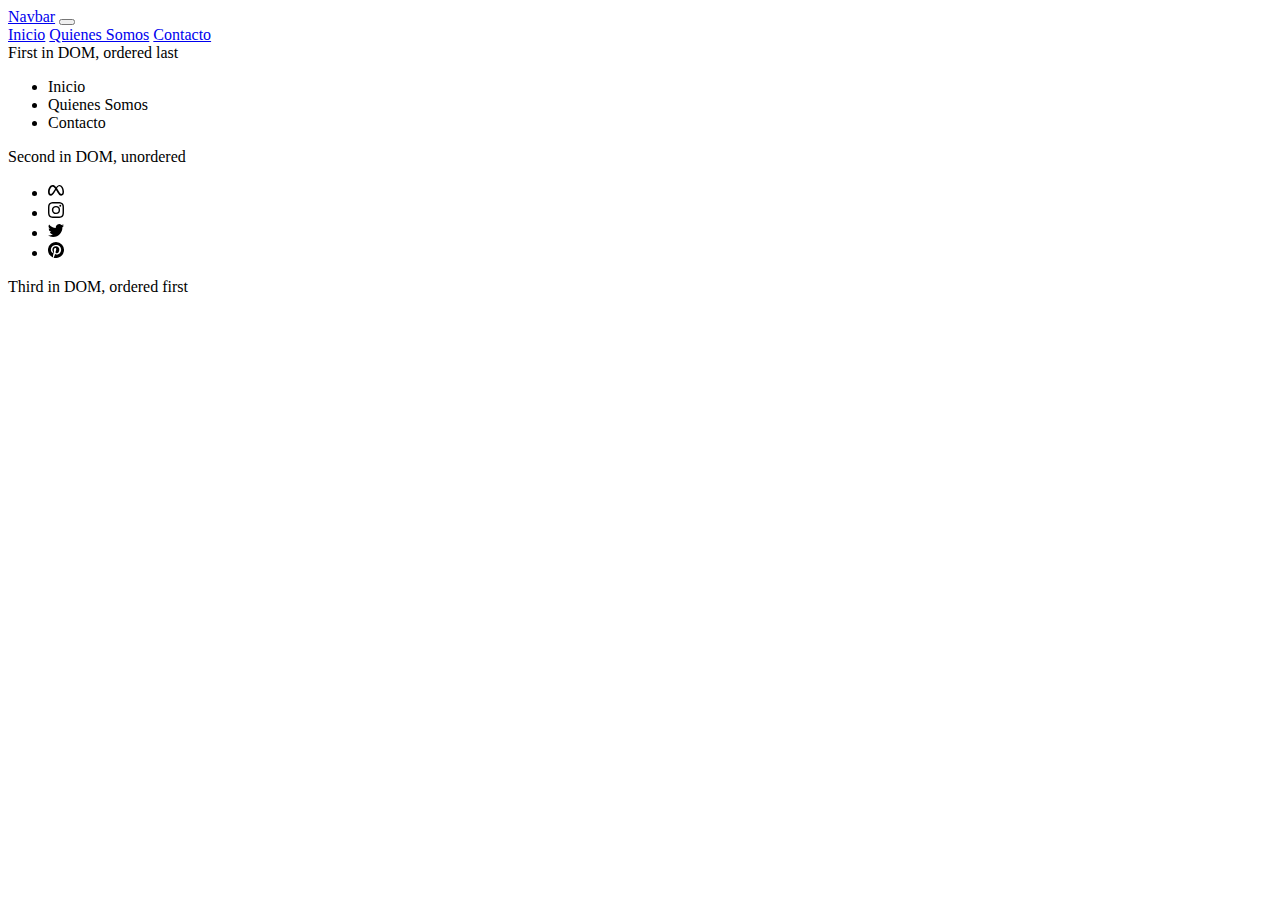
==== Contacto.Html @ cf98614c "se agregaron los archivos contacto.html quienes_somos.html" ====
<!DOCTYPE html>
<html lang="en">

<head>
  <meta charset="UTF-8">
  <meta http-equiv="X-UA-Compatible" content="IE=edge">
  <meta name="viewport" content="width=device-width, initial-scale=1.0">
  <!-- CSS only -->
  <link href="https://cdn.jsdelivr.net/npm/bootstrap@5.2.1/dist/css/bootstrap.min.css" rel="stylesheet"
    integrity="sha384-iYQeCzEYFbKjA/T2uDLTpkwGzCiq6soy8tYaI1GyVh/UjpbCx/TYkiZhlZB6+fzT" crossorigin="anonymous">
  <title>Document</title>
</head>

<body>
  <header>
    <nav class="navbar navbar-expand-lg bg-light">
      <div class="container-fluid">
        <a class="navbar-brand" href="#">Navbar</a>
        <button class="navbar-toggler" type="button" data-bs-toggle="collapse" data-bs-target="#navbarNavAltMarkup"
          aria-controls="navbarNavAltMarkup" aria-expanded="false" aria-label="Toggle navigation">
          <span class="navbar-toggler-icon"></span>
        </button>
        <div class="collapse navbar-collapse" id="navbarNavAltMarkup">
          <div class="navbar-nav">
            <a class="nav-link active" aria-current="page" href="index.html">Inicio</a>
            <a class="nav-link" href="Quienes Somos.html">Quienes Somos</a>
            <a class="nav-link" href="Contacto.Html">Contacto</a>
          </div>
        </div>
      </div>
    </nav>
 </header>
  <footer>
    <div class="container text-center">
      <div class="row">
        <div class="col order-last">
          First in DOM, ordered last
          <ul>
            <li>Inicio</li>
            <li>Quienes Somos</li>
            <li>Contacto</li>
          </ul>
        </div>
        <div class="col">
          Second in DOM, unordered
          <ul>
            <li><svg xmlns="http://www.w3.org/2000/svg" width="16" height="16" fill="currentColor" class="bi bi-meta"
                viewBox="0 0 16 16">
                <path fill-rule="evenodd"
                  d="M8.217 5.243C9.145 3.988 10.171 3 11.483 3 13.96 3 16 6.153 16.001 9.907c0 2.29-.986 3.725-2.757 3.725-1.543 0-2.395-.866-3.924-3.424l-.667-1.123-.118-.197a54.944 54.944 0 0 0-.53-.877l-1.178 2.08c-1.673 2.925-2.615 3.541-3.923 3.541C1.086 13.632 0 12.217 0 9.973 0 6.388 1.995 3 4.598 3c.319 0 .625.039.924.122.31.086.611.22.913.407.577.359 1.154.915 1.782 1.714Zm1.516 2.224c-.252-.41-.494-.787-.727-1.133L9 6.326c.845-1.305 1.543-1.954 2.372-1.954 1.723 0 3.102 2.537 3.102 5.653 0 1.188-.39 1.877-1.195 1.877-.773 0-1.142-.51-2.61-2.87l-.937-1.565ZM4.846 4.756c.725.1 1.385.634 2.34 2.001A212.13 212.13 0 0 0 5.551 9.3c-1.357 2.126-1.826 2.603-2.581 2.603-.777 0-1.24-.682-1.24-1.9 0-2.602 1.298-5.264 2.846-5.264.091 0 .181.006.27.018Z" />
              </svg>
            <li><svg xmlns="http://www.w3.org/2000/svg" width="16" height="16" fill="currentColor"
                class="bi bi-instagram" viewBox="0 0 16 16">
                <path
                  d="M8 0C5.829 0 5.556.01 4.703.048 3.85.088 3.269.222 2.76.42a3.917 3.917 0 0 0-1.417.923A3.927 3.927 0 0 0 .42 2.76C.222 3.268.087 3.85.048 4.7.01 5.555 0 5.827 0 8.001c0 2.172.01 2.444.048 3.297.04.852.174 1.433.372 1.942.205.526.478.972.923 1.417.444.445.89.719 1.416.923.51.198 1.09.333 1.942.372C5.555 15.99 5.827 16 8 16s2.444-.01 3.298-.048c.851-.04 1.434-.174 1.943-.372a3.916 3.916 0 0 0 1.416-.923c.445-.445.718-.891.923-1.417.197-.509.332-1.09.372-1.942C15.99 10.445 16 10.173 16 8s-.01-2.445-.048-3.299c-.04-.851-.175-1.433-.372-1.941a3.926 3.926 0 0 0-.923-1.417A3.911 3.911 0 0 0 13.24.42c-.51-.198-1.092-.333-1.943-.372C10.443.01 10.172 0 7.998 0h.003zm-.717 1.442h.718c2.136 0 2.389.007 3.232.046.78.035 1.204.166 1.486.275.373.145.64.319.92.599.28.28.453.546.598.92.11.281.24.705.275 1.485.039.843.047 1.096.047 3.231s-.008 2.389-.047 3.232c-.035.78-.166 1.203-.275 1.485a2.47 2.47 0 0 1-.599.919c-.28.28-.546.453-.92.598-.28.11-.704.24-1.485.276-.843.038-1.096.047-3.232.047s-2.39-.009-3.233-.047c-.78-.036-1.203-.166-1.485-.276a2.478 2.478 0 0 1-.92-.598 2.48 2.48 0 0 1-.6-.92c-.109-.281-.24-.705-.275-1.485-.038-.843-.046-1.096-.046-3.233 0-2.136.008-2.388.046-3.231.036-.78.166-1.204.276-1.486.145-.373.319-.64.599-.92.28-.28.546-.453.92-.598.282-.11.705-.24 1.485-.276.738-.034 1.024-.044 2.515-.045v.002zm4.988 1.328a.96.96 0 1 0 0 1.92.96.96 0 0 0 0-1.92zm-4.27 1.122a4.109 4.109 0 1 0 0 8.217 4.109 4.109 0 0 0 0-8.217zm0 1.441a2.667 2.667 0 1 1 0 5.334 2.667 2.667 0 0 1 0-5.334z" />
              </svg></li>
            </li>
            <li><svg xmlns="http://www.w3.org/2000/svg" width="16" height="16" fill="currentColor" class="bi bi-twitter"
                viewBox="0 0 16 16">
                <path
                  d="M5.026 15c6.038 0 9.341-5.003 9.341-9.334 0-.14 0-.282-.006-.422A6.685 6.685 0 0 0 16 3.542a6.658 6.658 0 0 1-1.889.518 3.301 3.301 0 0 0 1.447-1.817 6.533 6.533 0 0 1-2.087.793A3.286 3.286 0 0 0 7.875 6.03a9.325 9.325 0 0 1-6.767-3.429 3.289 3.289 0 0 0 1.018 4.382A3.323 3.323 0 0 1 .64 6.575v.045a3.288 3.288 0 0 0 2.632 3.218 3.203 3.203 0 0 1-.865.115 3.23 3.23 0 0 1-.614-.057 3.283 3.283 0 0 0 3.067 2.277A6.588 6.588 0 0 1 .78 13.58a6.32 6.32 0 0 1-.78-.045A9.344 9.344 0 0 0 5.026 15z" />
              </svg></li>
            <li><svg xmlns="http://www.w3.org/2000/svg" width="16" height="16" fill="currentColor"
                class="bi bi-pinterest" viewBox="0 0 16 16">
                <path
                  d="M8 0a8 8 0 0 0-2.915 15.452c-.07-.633-.134-1.606.027-2.297.146-.625.938-3.977.938-3.977s-.239-.479-.239-1.187c0-1.113.645-1.943 1.448-1.943.682 0 1.012.512 1.012 1.127 0 .686-.437 1.712-.663 2.663-.188.796.4 1.446 1.185 1.446 1.422 0 2.515-1.5 2.515-3.664 0-1.915-1.377-3.254-3.342-3.254-2.276 0-3.612 1.707-3.612 3.471 0 .688.265 1.425.595 1.826a.24.24 0 0 1 .056.23c-.061.252-.196.796-.222.907-.035.146-.116.177-.268.107-1-.465-1.624-1.926-1.624-3.1 0-2.523 1.834-4.84 5.286-4.84 2.775 0 4.932 1.977 4.932 4.62 0 2.757-1.739 4.976-4.151 4.976-.811 0-1.573-.421-1.834-.919l-.498 1.902c-.181.695-.669 1.566-.995 2.097A8 8 0 1 0 8 0z" />
              </svg></li>
          </ul>
        </div>
        <div class="col order-first">
          Third in DOM, ordered first
        </div>
      </div>
    </div>

  </footer>

  <!-- JavaScript Bundle with Popper -->
  <script src="https://cdn.jsdelivr.net/npm/bootstrap@5.2.1/dist/js/bootstrap.bundle.min.js"
    integrity="sha384-u1OknCvxWvY5kfmNBILK2hRnQC3Pr17a+RTT6rIHI7NnikvbZlHgTPOOmMi466C8"
    crossorigin="anonymous"></script>

</body>

</html>
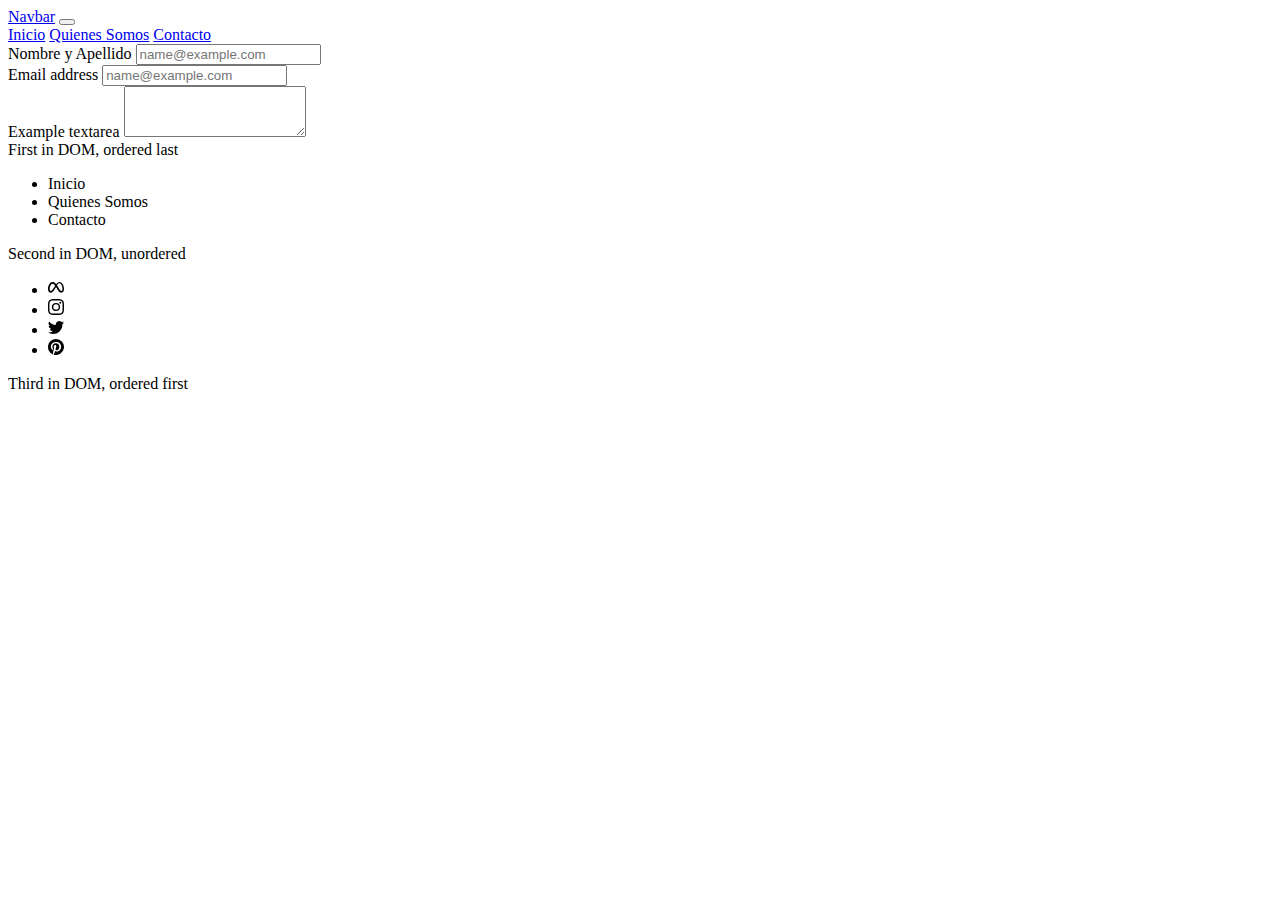
==== commit 9865e57d: "se modificaron los archivos contacto quienes somos" ====
--- a/Contacto.Html
+++ b/Contacto.Html
@@ -30,6 +30,20 @@
       </div>
     </nav>
  </header>
+ <section>
+    <div class="mb-3">
+        <label for="exampleFormControlInput1" class="form-label">Nombre y Apellido</label>
+        <input type="email" class="form-control" id="exampleFormControlInput1" placeholder="name@example.com">
+      </div>
+      <div class="mb-3">
+        <label for="exampleFormControlInput1" class="form-label">Email address</label>
+        <input type="email" class="form-control" id="exampleFormControlInput1" placeholder="name@example.com">
+      </div>
+      <div class="mb-3">
+        <label for="exampleFormControlTextarea1" class="form-label">Example textarea</label>
+        <textarea class="form-control" id="exampleFormControlTextarea1" rows="3"></textarea>
+      </div>
+ </section>
   <footer>
     <div class="container text-center">
       <div class="row">
